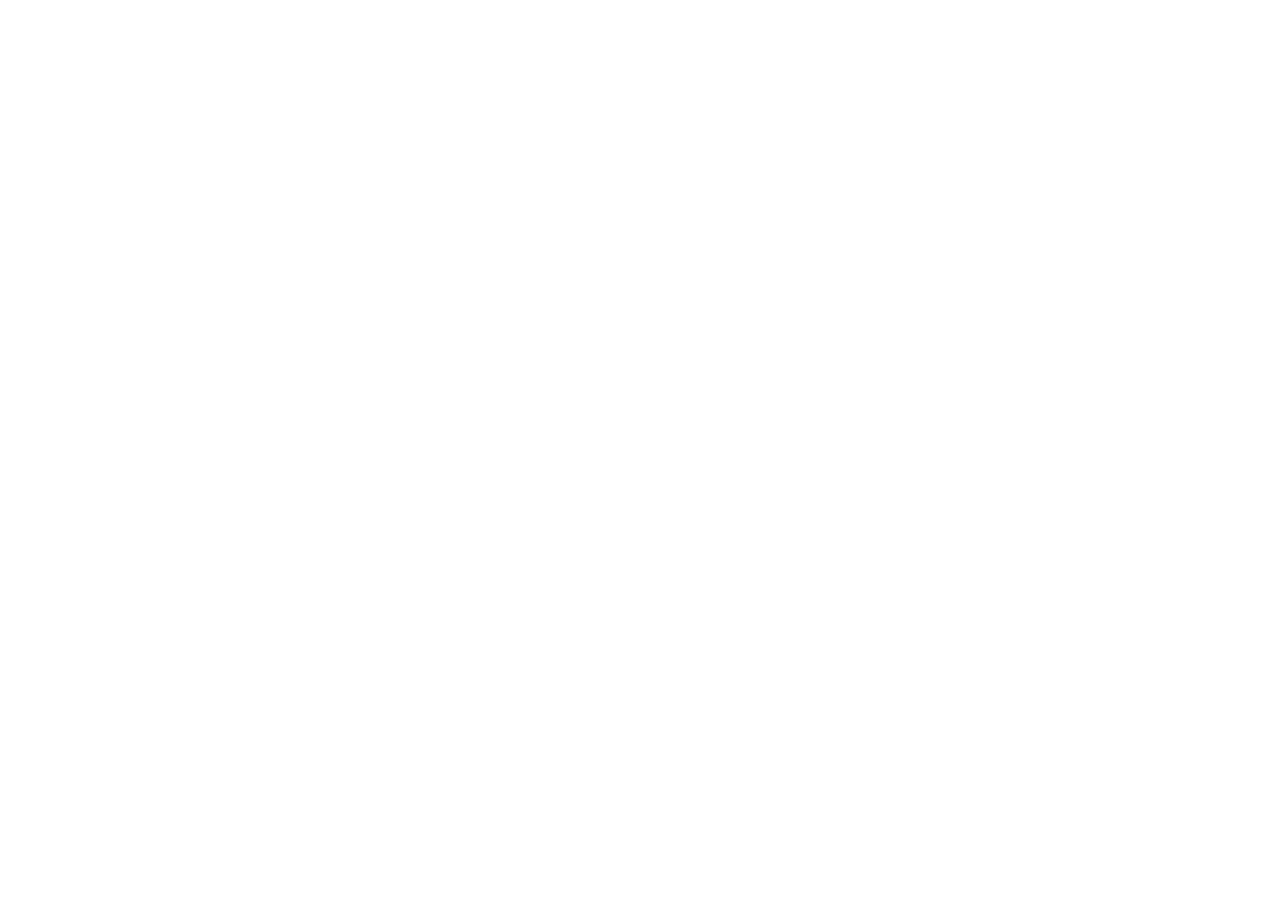
==== FinalProjectSummer2024/about.html @ 396a34fe "Add files via upload" ====
<!doctype html>
<html lang="en">
<head>
    <!-- required metadata -->
    <meta charset="utf-8">
    <meta name="viewport" content="width=device-width, initial-scale=1">
    <meta name="description" content="Final Project - Sharon Chrysler">
    <meta name="robots" content="noindex, nofollow">
    <link rel="preconnect" href="https://fonts.googleapis.com">
    <link rel="preconnect" href="https://fonts.gstatic.com" crossorigin>
    <link href="https://fonts.googleapis.com/css2?family=Open+Sans:ital,wght@0,300..800;1,300..800&display=swap" rel="stylesheet">
    <link rel="stylesheet" href="CSS/style.css">
    <title>About Page | Sharon Chrysler - Gaming Console Store</title>
</head>

<body>
<header>
    <nav>
        <menu>

        </menu>
    </nav>
</header>
<section>

</section>

<main>

</main>

<footer>

</footer>

</body>
</html>
---- FinalProjectSummer2024/CSS/style.css ----
body{
    font-family: 'Open Sans', sans-serif;
}

a{
    text-decoration: none;
    color: #333;
}

ul{
    list-style: none;
}

img{
    max-width: 100%;
}
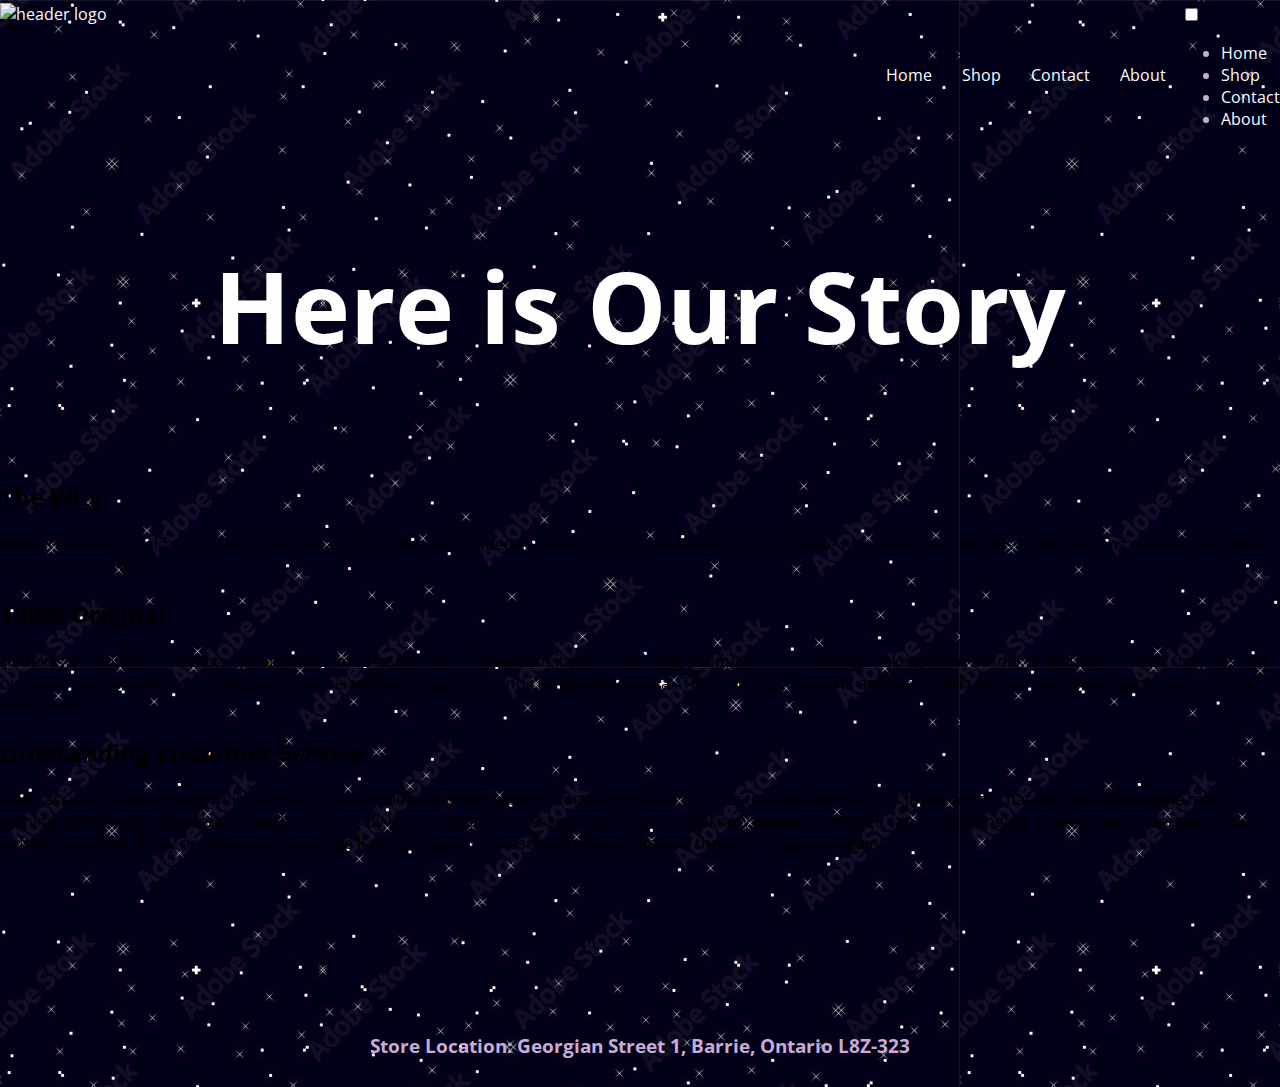
==== commit 4f4c08c6: "Update about.html" ====
--- a/FinalProjectSummer2024/about.html
+++ b/FinalProjectSummer2024/about.html
@@ -14,24 +14,60 @@
 </head>
 
 <body>
-<header>
-    <nav>
+<header class = "header">
+    <div class = "logo-container">
+        <a href="index.html" class = "logo">
+            <img src="./images/Logo.png" alt="header logo">
+        </a>
+    </div>
+    <!-- Desktop -->
+    <nav class = "desktop-menu">
         <menu>
-
+            <li><a href = "index.html">Home</a></li>
+            <li><a href = "shop.html">Shop</a></li>
+            <li><a href = "contact.html">Contact</a></li>
+            <li><a href = "about.html">About</a></li>
         </menu>
     </nav>
+    <!-- Mobile -->
+    <nav class="menu--right mobile-menu" role="navigation">
+        <div class="menuToggle">
+            <input type="checkbox"/>
+            <span></span>
+            <span></span>
+            <span></span>
+            <menu class="menuItem">
+                <li><a href = "index.html">Home</a></li>
+                <li><a href = "shop.html">Shop</a></li>
+                <li><a href = "contact.html">Contact</a></li>
+                <li><a href = "about.html">About</a></li>
+            </menu>
+        </div>
+    </nav>
 </header>
-<section>
-
+<section class="home-masthead">
+    <div>
+        <h1><span class="here">Here</span> <span class="is">is</span> <span class="our">Our</span> Story</h1>
+    </div>
 </section>
-
 <main>
-
+  <section class="story">
+      <div class="why">
+          <h2>The Why</h2>
+          <p>With great love for old school video games and consoles we decided to open a store that will help other people who grew up in the 90s to find  gaming consoles like they had back in the day.</p>
+      </div>
+      <div class="original">
+          <h2>100% Original</h2>
+          <p>No fakes or modded products are allowed here. The number of counterfeit products being produced is increasing, making them harder to distinguish over time. Just like our memories, we desire our old games to be authentic, genuine, and completely original. That's why our experts are thoroughly familiar with every game and console ever made.</p>
+      </div>
+      <div class="customer">
+          <h2>Outstanding Customer Service</h2>
+          <p>Need assistance identifying which game is compatible with which system, connecting your console to your television, or just want to chat with knowledgeable retro gaming enthusiasts? Feel free to reach out to us by phone, email, or message for support. We know online purchases can be challenging, so we strive to prevent issues before they arise. If any problems do occur, we'll work diligently to resolve them and ensure they don't happen again.</p>
+      </div>
+  </section>
 </main>
-
-<footer>
-
+<footer class="location">
+ <h3>Store Location: Georgian Street 1, Barrie, Ontario L8Z-323</h3>
 </footer>
-
 </body>
-</html>+</html>
--- a/FinalProjectSummer2024/CSS/style.css
+++ b/FinalProjectSummer2024/CSS/style.css
@@ -1,10 +1,54 @@
 body{
     font-family: 'Open Sans', sans-serif;
+    background-image: url("../images/8BitSpace.jpg");
+    margin: 0px;
 }
+header{
+    display: flex;
+    align-items: center;
+    height: 150px;
+    color: #C8ACD6;
 
+}
+header > div {
+    flex-grow: 1;
+    height: 145px;
+    width: auto;
+}
+header > div > a > img{
+    width: auto;
+    height: 80%;
+}
+header > nav > menu {
+    list-style: none;
+    padding-left: 0px;
+    margin: 0px;
+    display: flex;
+    color: #C8ACD6;
+}
+header > nav > menu > li{
+    padding: 0 15px;
+    color: #C8ACD6;
+}
+.home-masthead{
+    text-align: center;
+    padding-top: 20px;
+    padding-bottom: 20px;
+    font-size: 50px;
+}
+.intro h2{
+    text-align: center;
+    font-size: 30px;
+    color: #C8ACD6
+}
+.intro p{
+    text-align: center;
+    font-size: 18px;
+    color: #E5CFF7;
+}
 a{
     text-decoration: none;
-    color: #333;
+    color: #fefefe;
 }
 
 ul{
@@ -13,4 +57,62 @@
 
 img{
     max-width: 100%;
-}+}
+.home-masthead{
+    color: #fefefe;
+}
+.intro{
+    color: #fefefe;
+}
+footer{
+    display: flex;
+    flex-direction: column;
+    align-items: center;
+    margin-top: 150px;
+    color: #C8ACD6;
+    padding: 10px 0; /* Vertical padding */
+    text-align: center;
+    width: 100%;
+}
+h6{
+    font-size: 28px;
+    margin-bottom: 5px;
+}
+.newsletter {
+    text-align: center;
+    margin-bottom: 10px; /* Space between newsletter and info section */
+}
+.newsletter form {
+    display: flex;
+    flex-direction: column;
+    align-items: center;
+}
+.newsletter input[type="email"] {
+    margin-bottom: 0px;
+    padding: 3px;
+    width: 350px; /* Adjust as needed */
+    background-color: #fefefe;
+}
+
+.newsletter input[type="submit"] {
+    padding: 10px 20px;
+    background-color: #C8ACD6; /* Button background color */
+    border: none;
+    color: #fefefe; /* Button text color */
+    cursor: pointer;
+}
+.info {
+    text-align: center;
+    color: #C8ACD6;
+}
+.contact {
+    list-style-type: none;
+    padding: 0;
+    margin: 0;
+}
+
+.contact li{
+    margin-bottom: 10px;
+    color: #C8ACD6;
+}
+
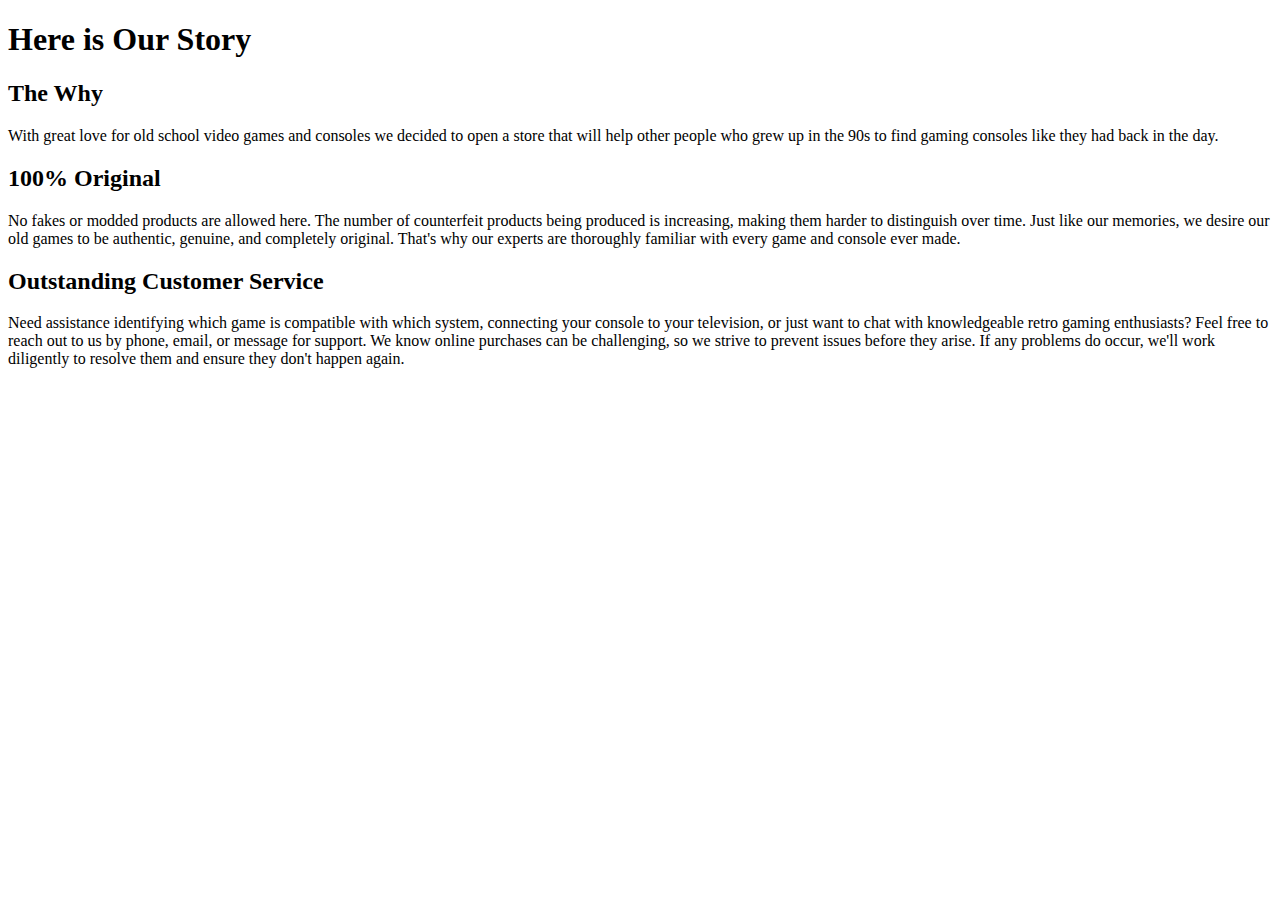
==== commit 20f4fe35: "Update about.html" ====
--- a/FinalProjectSummer2024/about.html
+++ b/FinalProjectSummer2024/about.html
@@ -1,73 +1,35 @@
 <!doctype html>
 <html lang="en">
-<head>
-    <!-- required metadata -->
-    <meta charset="utf-8">
-    <meta name="viewport" content="width=device-width, initial-scale=1">
-    <meta name="description" content="Final Project - Sharon Chrysler">
-    <meta name="robots" content="noindex, nofollow">
-    <link rel="preconnect" href="https://fonts.googleapis.com">
-    <link rel="preconnect" href="https://fonts.gstatic.com" crossorigin>
-    <link href="https://fonts.googleapis.com/css2?family=Open+Sans:ital,wght@0,300..800;1,300..800&display=swap" rel="stylesheet">
-    <link rel="stylesheet" href="CSS/style.css">
-    <title>About Page | Sharon Chrysler - Gaming Console Store</title>
+<head id="head">
+    <title>About Page | Sharon Chrysler and Adalid Velazquez - Gaming Console Store</title>
+    <!-- jQuery link This must be placed before the link to our custom js ... https://releases.jquery.com/ -->
+    <script src="https://code.jquery.com/jquery-3.7.0.js"></script>
+    <!-- add our custom js file -->
+    <script type="text/javascript" src="./JS/Custom-js.js"></script>
 </head>
-
 <body>
-<header class = "header">
-    <div class = "logo-container">
-        <a href="index.html" class = "logo">
-            <img src="./images/Logo.png" alt="header logo">
-        </a>
-    </div>
-    <!-- Desktop -->
-    <nav class = "desktop-menu">
-        <menu>
-            <li><a href = "index.html">Home</a></li>
-            <li><a href = "shop.html">Shop</a></li>
-            <li><a href = "contact.html">Contact</a></li>
-            <li><a href = "about.html">About</a></li>
-        </menu>
-    </nav>
-    <!-- Mobile -->
-    <nav class="menu--right mobile-menu" role="navigation">
-        <div class="menuToggle">
-            <input type="checkbox"/>
-            <span></span>
-            <span></span>
-            <span></span>
-            <menu class="menuItem">
-                <li><a href = "index.html">Home</a></li>
-                <li><a href = "shop.html">Shop</a></li>
-                <li><a href = "contact.html">Contact</a></li>
-                <li><a href = "about.html">About</a></li>
-            </menu>
-        </div>
-    </nav>
-</header>
-<section class="home-masthead">
+<header class = "header"></header>
+<section class="home-hero">
     <div>
         <h1><span class="here">Here</span> <span class="is">is</span> <span class="our">Our</span> Story</h1>
     </div>
 </section>
 <main>
-  <section class="story">
-      <div class="why">
-          <h2>The Why</h2>
-          <p>With great love for old school video games and consoles we decided to open a store that will help other people who grew up in the 90s to find  gaming consoles like they had back in the day.</p>
-      </div>
-      <div class="original">
-          <h2>100% Original</h2>
-          <p>No fakes or modded products are allowed here. The number of counterfeit products being produced is increasing, making them harder to distinguish over time. Just like our memories, we desire our old games to be authentic, genuine, and completely original. That's why our experts are thoroughly familiar with every game and console ever made.</p>
-      </div>
-      <div class="customer">
-          <h2>Outstanding Customer Service</h2>
-          <p>Need assistance identifying which game is compatible with which system, connecting your console to your television, or just want to chat with knowledgeable retro gaming enthusiasts? Feel free to reach out to us by phone, email, or message for support. We know online purchases can be challenging, so we strive to prevent issues before they arise. If any problems do occur, we'll work diligently to resolve them and ensure they don't happen again.</p>
-      </div>
-  </section>
+    <section class="story">
+        <div class="why">
+            <h2>The Why</h2>
+            <p>With great love for old school video games and consoles we decided to open a store that will help other people who grew up in the 90s to find  gaming consoles like they had back in the day.</p>
+        </div>
+        <div class="original">
+            <h2>100% Original</h2>
+            <p>No fakes or modded products are allowed here. The number of counterfeit products being produced is increasing, making them harder to distinguish over time. Just like our memories, we desire our old games to be authentic, genuine, and completely original. That's why our experts are thoroughly familiar with every game and console ever made.</p>
+        </div>
+        <div class="customer">
+            <h2>Outstanding Customer Service</h2>
+            <p>Need assistance identifying which game is compatible with which system, connecting your console to your television, or just want to chat with knowledgeable retro gaming enthusiasts? Feel free to reach out to us by phone, email, or message for support. We know online purchases can be challenging, so we strive to prevent issues before they arise. If any problems do occur, we'll work diligently to resolve them and ensure they don't happen again.</p>
+        </div>
+    </section>
 </main>
-<footer class="location">
- <h3>Store Location: Georgian Street 1, Barrie, Ontario L8Z-323</h3>
-</footer>
+<footer id="footer"></footer>
 </body>
 </html>
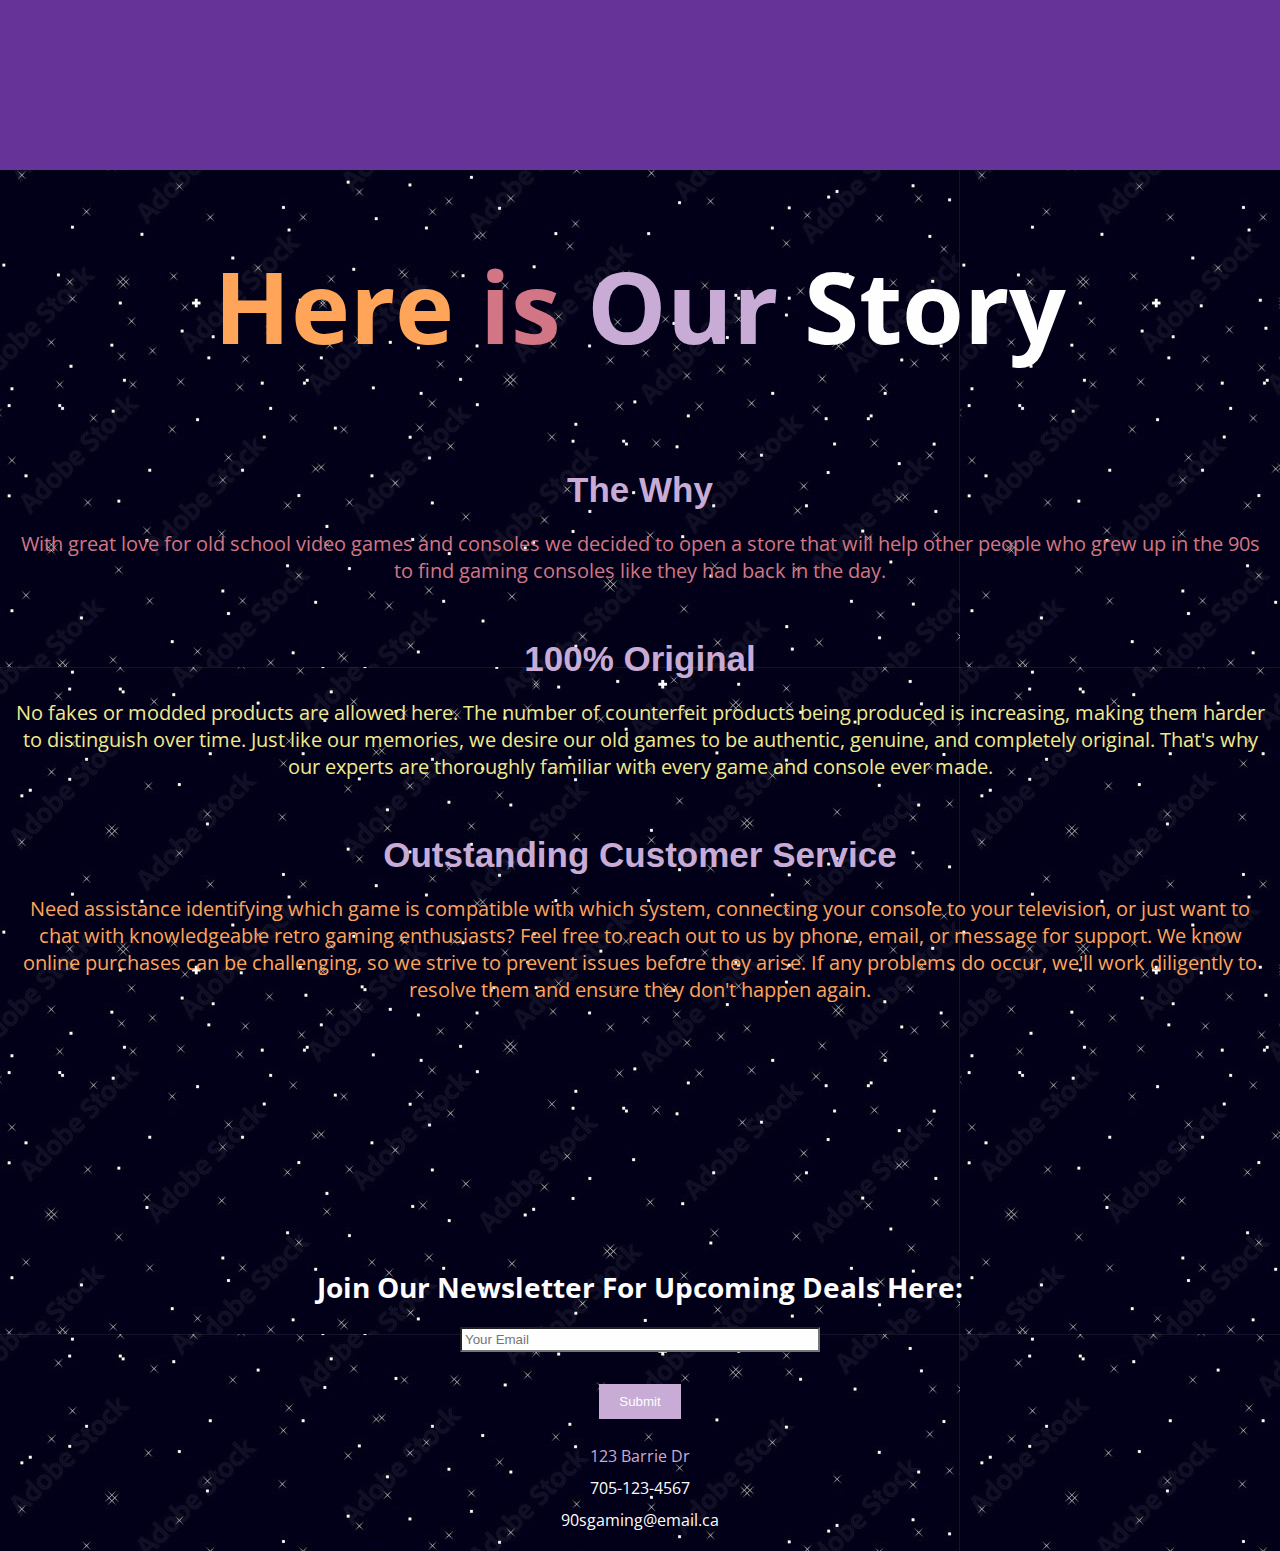
==== commit 1751aefd: "Update about.html" ====
--- a/FinalProjectSummer2024/about.html
+++ b/FinalProjectSummer2024/about.html
@@ -8,13 +8,16 @@
     <script type="text/javascript" src="./JS/Custom-js.js"></script>
 </head>
 <body>
-<header class = "header"></header>
+<!-- Global Header -->
+<header id="header"></header>
 <section class="home-hero">
+    <!-- Using span for different text color -->
     <div>
         <h1><span class="here">Here</span> <span class="is">is</span> <span class="our">Our</span> Story</h1>
     </div>
 </section>
 <main>
+    <!--Main includes the story, and details about the store  -->
     <section class="story">
         <div class="why">
             <h2>The Why</h2>
@@ -30,6 +33,7 @@
         </div>
     </section>
 </main>
+<!-- Global Footer -->
 <footer id="footer"></footer>
 </body>
 </html>
